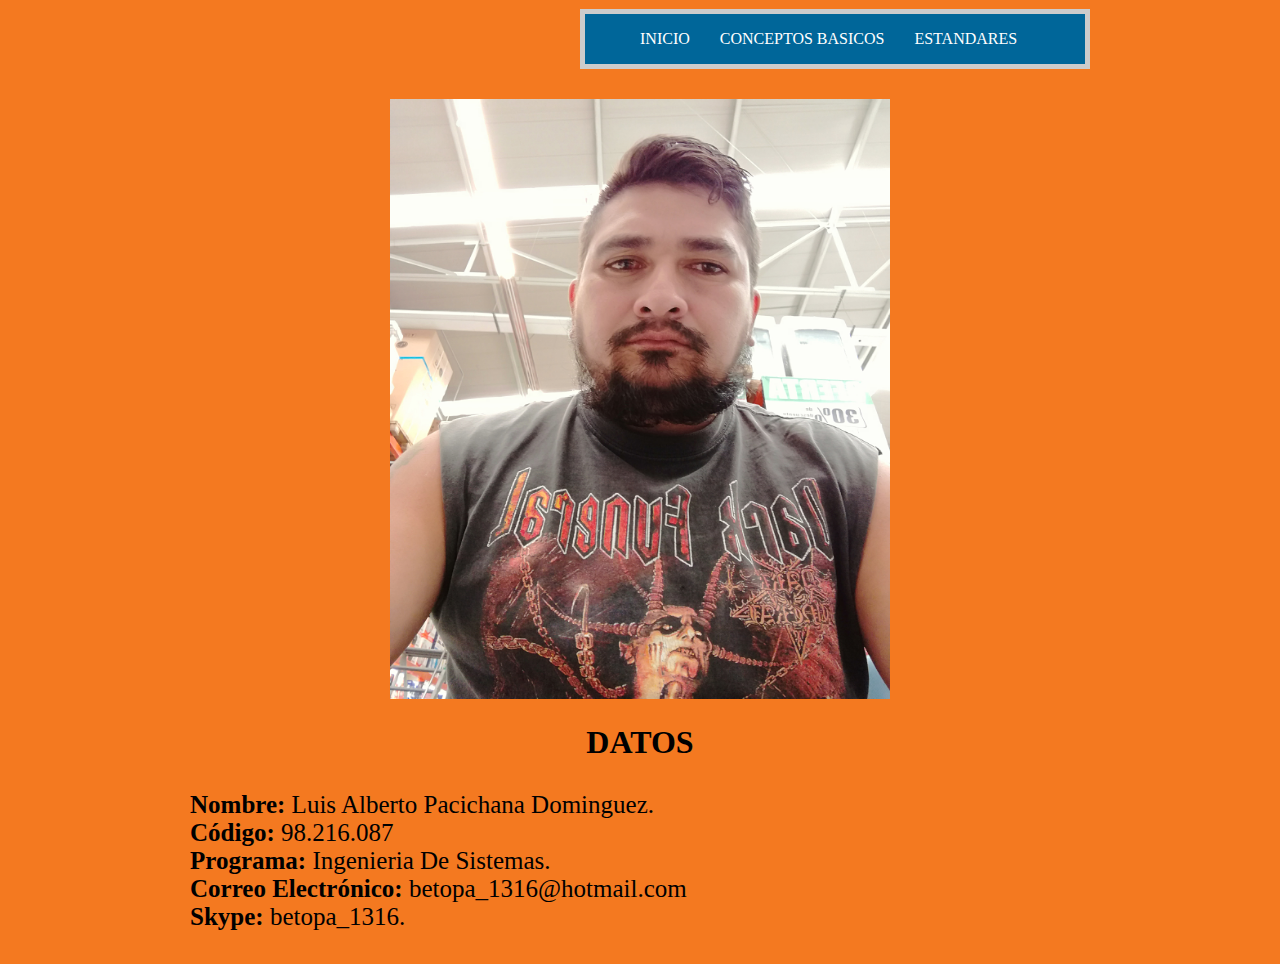
==== autor.html @ 4073d8a1 "vers 1" ====
<!DOCTYPE html>
<html>
<head>
	<meta charset="utf-8">
	<title>Autor</title>
	<link rel="stylesheet" href="css/normalize.css">
	<link rel="stylesheet" type="text/css" href="css/autor.css">

</head>
<body bgcolor="#F47920">


<div id="principal">
	<center><nav class="menu">
		<ul>
			<li><a href="index.html">INICIO</a></li>
			<li><a href="conceptosbasicos.html">CONCEPTOS BASICOS</a></li>
			<li><a href="estandares.html">ESTANDARES</a></li>				
		</ul>
	</nav>
	</center>

<center></body><img src="img/beto.jpg "width="500" height="600"">	


	<br><h1> DATOS </h1>
	</center>	
	<p>	
		<br><b>Nombre:</b> Luis Alberto Pacichana Dominguez.
		<br><b>Código:</b> 98.216.087 	
		<br><b>Programa:</b> Ingenieria De Sistemas.
		<br><b>Correo Electrónico:</b> betopa_1316@hotmail.com
		<br><b>Skype:</b> betopa_1316.
		
	</p>
</div>

</html>
---- css/autor.css ----
#principal{
	width: 900px;
	height: auto; overflow: hidden;
	border: 0px solid #000;
	margin: auto;
}

p{
	font-size: 25px;
	margin-top: -20px; 
}
.menu{
	width: 500px;
	height: 50px;
	border: 5px solid #ccc;
	float: right;
	margin-top: 1px;
	margin-bottom: 30px;
	background: #006699;
}

.menu ul{}

.menu ul li{
	list-style: none;
	float: left;
}

.menu ul li a{
	text-decoration: none;
	padding: 10px 15px;
	border: 0px solid #ccc;
	color: #fff; 
}

.menu ul li a:hover{
	background: #fff;
	color: #006699;
	transition: background 1s, color 1s;
}
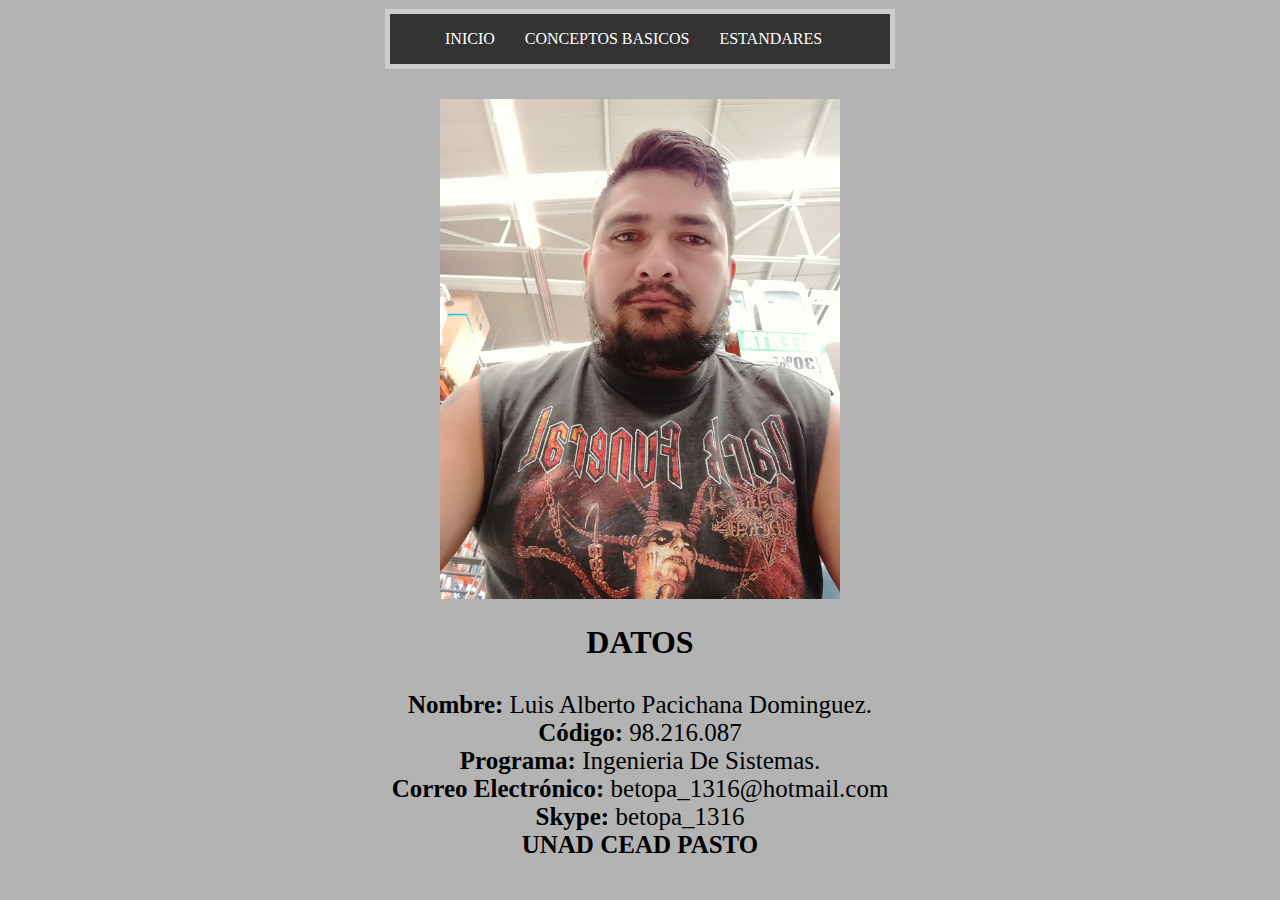
==== commit 3abbbbae: "vers 3" ====
--- a/autor.html
+++ b/autor.html
@@ -7,32 +7,33 @@
 	<link rel="stylesheet" type="text/css" href="css/autor.css">
 
 </head>
-<body bgcolor="#F47920">
+<body bgcolor="#B3B3B3">
 
 
 <div id="principal">
-	<center><nav class="menu">
+	<center>
+		<nav class="menu">
 		<ul>
 			<li><a href="index.html">INICIO</a></li>
 			<li><a href="conceptosbasicos.html">CONCEPTOS BASICOS</a></li>
 			<li><a href="estandares.html">ESTANDARES</a></li>				
 		</ul>
-	</nav>
-	</center>
-
-<center></body><img src="img/beto.jpg "width="500" height="600"">	
+		</nav>
+	
+	</body><img src="img/beto.jpg "width="400" height="500"">	
 
 
 	<br><h1> DATOS </h1>
-	</center>	
+		
 	<p>	
 		<br><b>Nombre:</b> Luis Alberto Pacichana Dominguez.
 		<br><b>Código:</b> 98.216.087 	
 		<br><b>Programa:</b> Ingenieria De Sistemas.
 		<br><b>Correo Electrónico:</b> betopa_1316@hotmail.com
-		<br><b>Skype:</b> betopa_1316.
-		
+		<br><b>Skype:</b> betopa_1316
+		<br><b>UNAD CEAD PASTO</b>		
 	</p>
+</center>
 </div>
 
 </html>--- a/css/autor.css
+++ b/css/autor.css
@@ -13,10 +13,10 @@
 	width: 500px;
 	height: 50px;
 	border: 5px solid #ccc;
-	float: right;
+	
 	margin-top: 1px;
 	margin-bottom: 30px;
-	background: #006699;
+	background: #333333;
 }
 
 .menu ul{}
